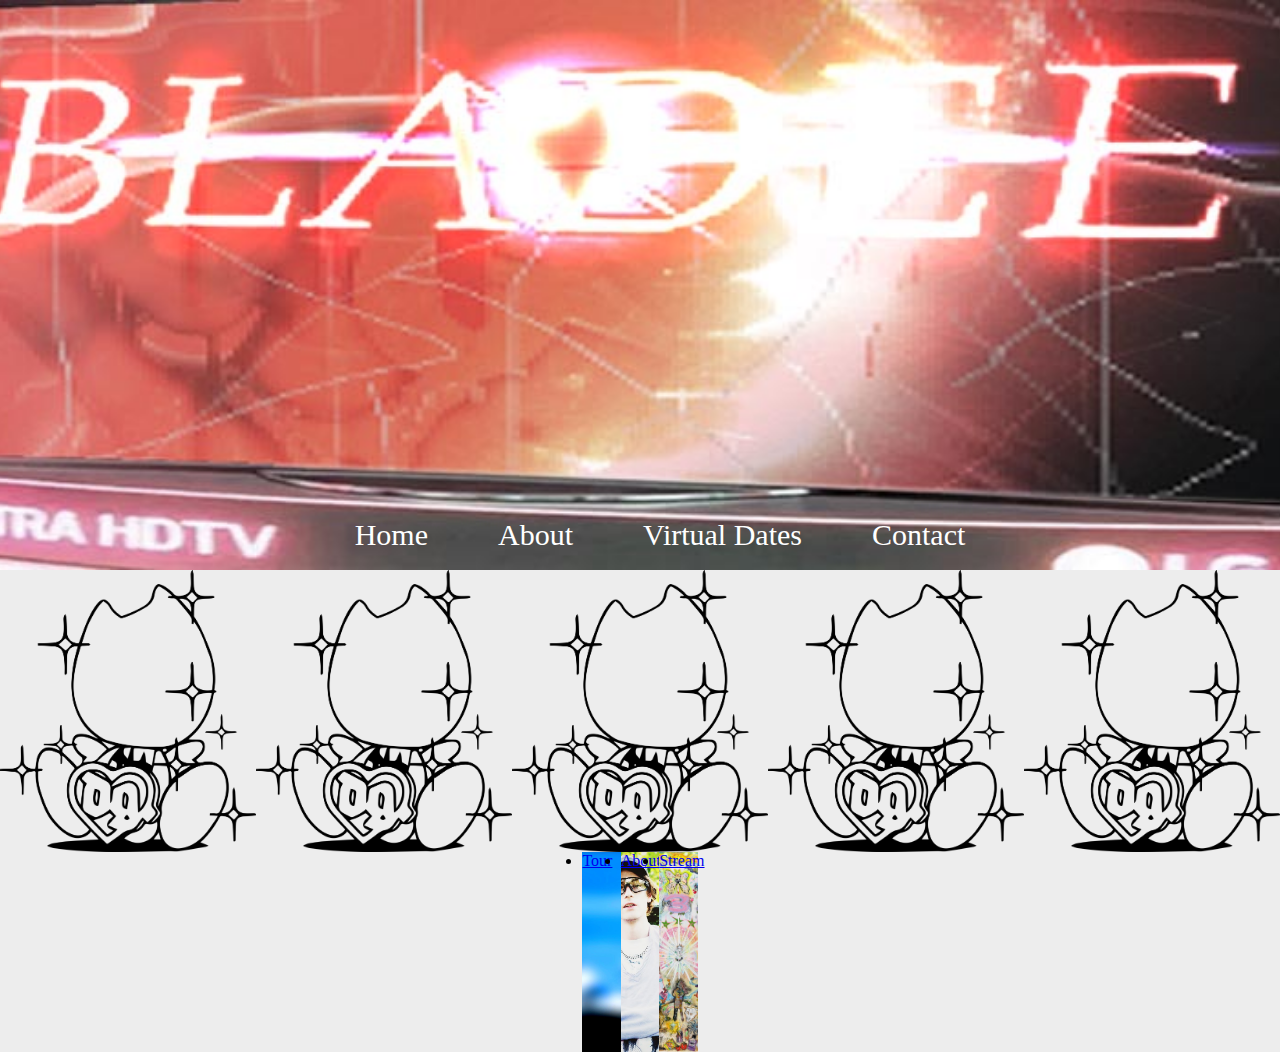
==== ajarrett_website-main/index.html @ 548c2ce1 "Add files via upload" ====
<!doctype html>
<html class="no-js" lang="">

  <link rel="apple-touch-icon" href="icon.png">

<head>
  <meta charset="utf-8">
  <meta name="description" content="">
  <meta name="viewport" content="width=device-width, initial-scale=1">

  <link rel="icon" href="favicon.ico" type="image/gif" sizes="16x16">
  <link rel="stylesheet" href="css/normalize.css">
  <link rel="stylesheet" href="css/main.css">
</head>

<body>
  <header>
    <nav>
      <ul>
        <li><a href="index.html">Home</a href></li>
        <li><a href="about.html">About</a href></li>
        <li><a href="tours.html">Virtual Dates</a href></li>
        <li><a href="contact.html">Contact</a href></li>
      </ul>
    </nav>
  </header>
</body>

  <!-- Main content area-->
  <section class="home_content">

  <div class="illustration_section">
    <img src="img/DOeJDHl.png">
    <img src="img/DOeJDHl.png">
    <img src="img/DOeJDHl.png">
    <img src="img/DOeJDHl.png">
    <img src="img/DOeJDHl.png">
  </div>

  <div class="threepanel">
      <li id="threepanel1"><a href="img/bladee1.jpg">Tour</a></li>
      <li id="threepanel2"><a href="img/bladee2.jpg">About</a></li>
      <li id="threepanel3"><a href="img/bladee3.jpg">Stream</a></li>
  </div>

  <form>

  </form>

</section>

<!-- Footer area -->
<footer>
  <div class="bottom_footer">

  </div>
</footer>


  <script src="js/vendor/modernizr-3.11.2.min.js"></script>
  <script src="js/main.js"></script>

</body>

</html>
---- ajarrett_website-main/css/main.css ----
/*! HTML5 Boilerplate v8.0.0 | MIT License | https://html5boilerplate.com/ */

/* main.css 2.1.0 | MIT License | https://github.com/h5bp/main.css#readme */
/*
 * What follows is the result of much research on cross-browser styling.
 * Credit left inline and big thanks to Nicolas Gallagher, Jonathan Neal,
 * Kroc Camen, and the H5BP dev community and team.
 */

/* ==========================================================================
   Base styles: opinionated defaults
   ========================================================================== */

html{
  background-color: #EDEDED;
  overflow-x: hidden;
}


/*
 * Remove text-shadow in selection highlight:
 * https://twitter.com/miketaylr/status/12228805301
 *
 * Vendor-prefixed and regular ::selection selectors cannot be combined:
 * https://stackoverflow.com/a/16982510/7133471
 *
 * Customize the background color to match your design.
 */

::-moz-selection {
  background: #EDEDED;
}

::selection {
  background: #EDEDED;
}

/*
 * A better looking default horizontal rule
 */

hr {
  display: block;
  height: 1px;
  border: 0;
  border-top: 1px solid #ccc;
  margin: 16px;
  padding: 0px;
  font-size: 40px;
}

/*
 * Remove the gap between audio, canvas, iframes,
 * images, videos and the bottom of their containers:
 * https://github.com/h5bp/html5-boilerplate/issues/440
 */

audio, canvas, iframe, img, svg, video {
  vertical-align: middle;
}


/*
 * Allow only vertical resizing of textareas.
 */

textarea {
  width: 80%;
  height: 300px;
}

/* ==========================================================================
   Author's custom styles
   ========================================================================== */

/* This sets up the background image for your header section */
header{
  background-image: url('../img/head.jpg');
  background-size: cover;
  background-position: center;
  background-repeat: no-repeat;
  width: 100vw;
  height: 570px;
  margin: 0px;
  display: flex;
  justify-content: center;
  align-items: center;
}

/* this sets up your main navigation */
nav{
  display: flex;
  justify-content: center;
  align-items: center;
  flex-direction: row;
  position: relative;
  top: 250px;
}

nav ul{
  list-style-type: none;
  display: flex;
  justify-content: center;
  align-items: center;
  flex-direction: row;
}

nav ul li{
  margin: 35px;
}

nav ul li a{
  color: #ffffff;
  text-decoration: none;
  font-size: 30px;
}

/* This setups the main content area to be centered on the page */
.home_content{
  display: flex;
  justify-content: center;
  align-items: center;
  margin: 0px;
  flex-direction: column;
}

/* this sets up your row of illustrations */
.illustration_section{
  display: flex;
  justify-content: center;
  align-items: center;
  margin: 0px;
  flex-direction: row;
}

/* this sets up the illustrations to be 20% in width to go across the page */
.illustration_section img{
  width: 20%;
  height: auto;
  margin: 1%;
}

/* this sets up your row of three photos */
.threepanel{
  display: flex;
  justify-content: center;
  align-items: center;
  margin: 0px;
  flex-direction: row;
}

.threepanel img{
  width: 33.3%;
  height: 470px;
}

#threepanel1{
  background-image: url('../img/bladee1.jpg');
  background-size: cover;
  background-position: center;
  background-repeat: no-repeat;
  width: 33.3%;
  height: 200px;
}

#threepanel2{
  background-image: url('../img/bladee2.jpg');
  background-size: cover;
  background-position: center;
  background-repeat: no-repeat;
  width: 33.3%;
  height: 200px;
}
#threepanel3{
  background-image: url('../img/bladee3.jpg');
  background-size: cover;
  background-position: center;
  background-repeat: no-repeat;
  width: 33.3%;
  height: 200px;
}

/* this sets up the illustrations to be 20% in width to go across the page */
.illustration_section img{
  width: 20%;
  height: auto;
  margin: 0px;
}




/* ==========================================================================
   Helper classes
   ========================================================================== */

/*
 * Hide visually and from screen readers
 */

.hidden,
[hidden] {
  display: none !important;
}

/*
 * Hide only visually, but have it available for screen readers:
 * https://snook.ca/archives/html_and_css/hiding-content-for-accessibility
 *
 * 1. For long content, line feeds are not interpreted as spaces and small width
 *    causes content to wrap 1 word per line:
 *    https://medium.com/@jessebeach/beware-smushed-off-screen-accessible-text-5952a4c2cbfe
 */

.sr-only {
  border: 0;
  clip: rect(0, 0, 0, 0);
  height: 1px;
  margin: -1px;
  overflow: hidden;
  padding: 0;
  position: absolute;
  white-space: nowrap;
  width: 1px;
  /* 1 */
}

/*
 * Extends the .sr-only class to allow the element
 * to be focusable when navigated to via the keyboard:
 * https://www.drupal.org/node/897638
 */

.sr-only.focusable:active,
.sr-only.focusable:focus {
  clip: auto;
  height: auto;
  margin: 0;
  overflow: visible;
  position: static;
  white-space: inherit;
  width: auto;
}

/*
 * Hide visually and from screen readers, but maintain layout
 */

.invisible {
  visibility: hidden;
}

/*
 * Clearfix: contain floats
 *
 * For modern browsers
 * 1. The space content is one way to avoid an Opera bug when the
 *    `contenteditable` attribute is included anywhere else in the document.
 *    Otherwise it causes space to appear at the top and bottom of elements
 *    that receive the `clearfix` class.
 * 2. The use of `table` rather than `block` is only necessary if using
 *    `:before` to contain the top-margins of child elements.
 */

.clearfix::before,
.clearfix::after {
  content: " ";
  display: table;
}

.clearfix::after {
  clear: both;
}

/* ==========================================================================
   EXAMPLE Media Queries for Responsive Design.
   These examples override the primary ('mobile first') styles.
   Modify as content requires.
   ========================================================================== */

@media only screen and (min-width: 35em) {
  /* Style adjustments for viewports that meet the condition */
}

@media print,
  (-webkit-min-device-pixel-ratio: 1.25),
  (min-resolution: 1.25dppx),
  (min-resolution: 120dpi) {
  /* Style adjustments for high resolution devices */
}

/* ==========================================================================
   Print styles.
   Inlined to avoid the additional HTTP request:
   https://www.phpied.com/delay-loading-your-print-css/
   ========================================================================== */

@media print {
  *,
  *::before,
  *::after {
    background: #fff !important;
    color: #000 !important;
    /* Black prints faster */
    box-shadow: none !important;
    text-shadow: none !important;
  }

  a,
  a:visited {
    text-decoration: underline;
  }

  a[href]::after {
    content: " (" attr(href) ")";
  }

  abbr[title]::after {
    content: " (" attr(title) ")";
  }

  /*
   * Don't show links that are fragment identifiers,
   * or use the `javascript:` pseudo protocol
   */
  a[href^="#"]::after,
  a[href^="javascript:"]::after {
    content: "";
  }

  pre {
    white-space: pre-wrap !important;
  }

  pre,
  blockquote {
    border: 1px solid #999;
    page-break-inside: avoid;
  }

  /*
   * Printing Tables:
   * https://web.archive.org/web/20180815150934/http://css-discuss.incutio.com/wiki/Printing_Tables
   */
  thead {
    display: table-header-group;
  }

  tr,
  img {
    page-break-inside: avoid;
  }

  p,
  h2,
  h3 {
    orphans: 3;
    widows: 3;
  }

  h2,
  h3 {
    page-break-after: avoid;
  }
}
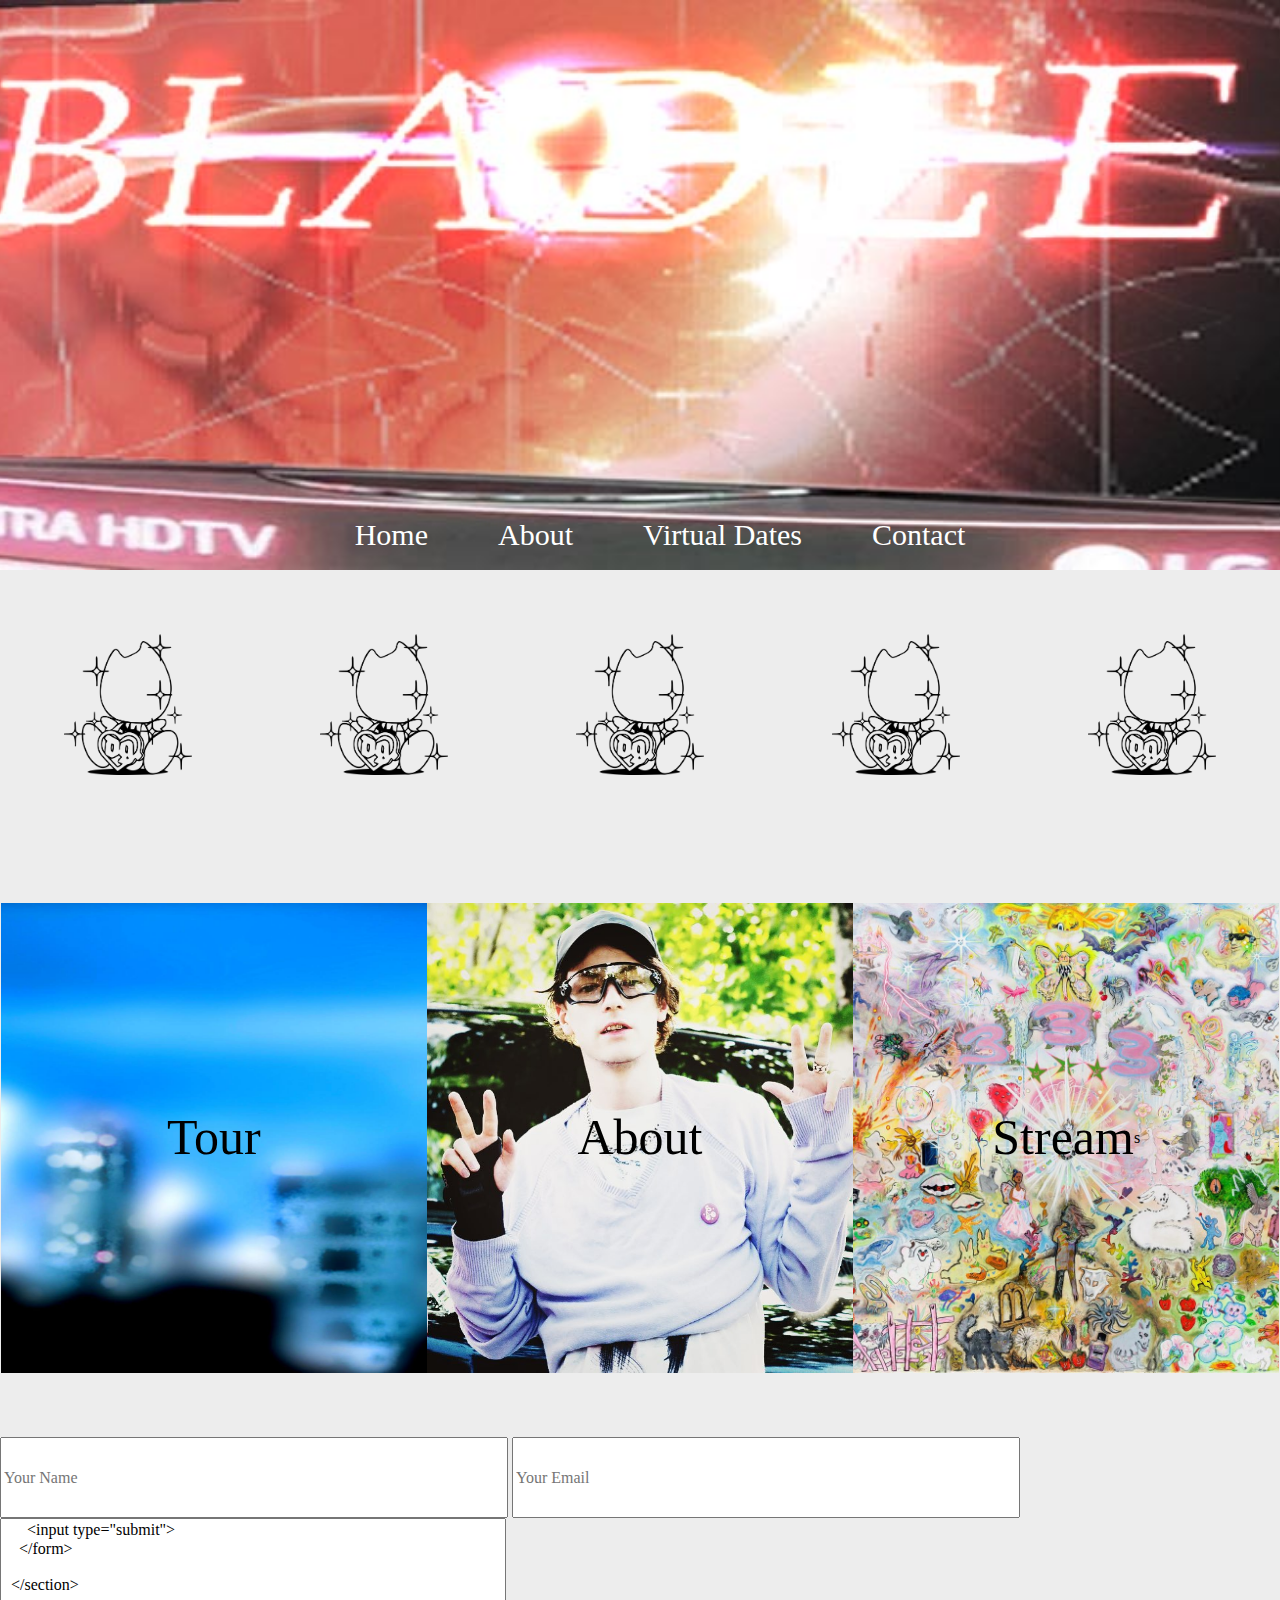
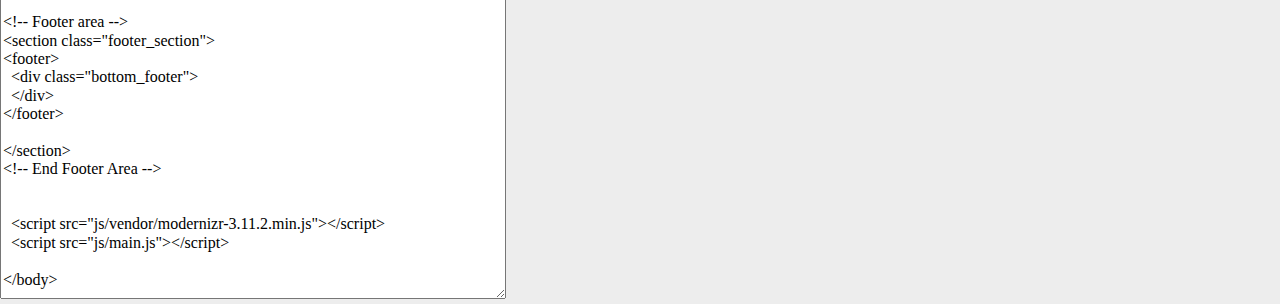
==== commit 33b804dd: "Add files via upload" ====
--- a/ajarrett_website-main/index.html
+++ b/ajarrett_website-main/index.html
@@ -37,24 +37,38 @@
     <img src="img/DOeJDHl.png">
   </div>
 
+  <!-- These weren't list items...why did you put <li> around them? Write an image tag as you see below -->
   <div class="threepanel">
-      <li id="threepanel1"><a href="img/bladee1.jpg">Tour</a></li>
-      <li id="threepanel2"><a href="img/bladee2.jpg">About</a></li>
-      <li id="threepanel3"><a href="img/bladee3.jpg">Stream</a></li>
+      <div id="threepanel1">
+        <a href="tour.html">Tour</a>
+      </div>
+      <div id="threepanel2">
+        <a href="about.html">About</a>
+      </div>
+      <div id="threepanel3">
+        <a href="#">Stream</a>s
+      </div>
   </div>
 
-  <form>
+  <section class="form_section">
+    <form>
+      <input type="text" placeholder="Your Name">
+      <input type="text" placeholder="Your Email">
+      <textarea type="text" placeholder="Your Message">
+      <input type="submit">
+    </form>
 
-  </form>
+  </section>
+
+<!-- Footer area -->
+<section class="footer_section">
+<footer>
+  <div class="bottom_footer">
+  </div>
+</footer>
 
 </section>
-
-<!-- Footer area -->
-<footer>
-  <div class="bottom_footer">
-
-  </div>
-</footer>
+<!-- End Footer Area -->
 
 
   <script src="js/vendor/modernizr-3.11.2.min.js"></script>
--- a/ajarrett_website-main/css/main.css
+++ b/ajarrett_website-main/css/main.css
@@ -145,22 +145,22 @@
   display: flex;
   justify-content: center;
   align-items: center;
-  margin: 0px;
+  margin: 5% 0%;
   flex-direction: row;
-}
-
-.threepanel img{
-  width: 33.3%;
-  height: 470px;
-}
-
+  width: 100vw;
+}
+
+/* This sets up each image with associated link */
 #threepanel1{
   background-image: url('../img/bladee1.jpg');
   background-size: cover;
   background-position: center;
   background-repeat: no-repeat;
   width: 33.3%;
-  height: 200px;
+  height: 470px;
+  display: flex;
+  justify-content: center;
+  align-items: center;
 }
 
 #threepanel2{
@@ -169,7 +169,10 @@
   background-position: center;
   background-repeat: no-repeat;
   width: 33.3%;
-  height: 200px;
+  height: 470px;
+  display: flex;
+  justify-content: center;
+  align-items: center;
 }
 #threepanel3{
   background-image: url('../img/bladee3.jpg');
@@ -177,14 +180,54 @@
   background-position: center;
   background-repeat: no-repeat;
   width: 33.3%;
-  height: 200px;
+  height: 470px;
+  display: flex;
+  justify-content: center;
+  align-items: center;
+}
+
+#threepanel1 a,
+#threepanel2 a,
+#threepanel3 a{
+  font-size: 50px;
+  text-decoration: none;
+  color: #000;
 }
 
 /* this sets up the illustrations to be 20% in width to go across the page */
 .illustration_section img{
-  width: 20%;
+  width: 10%;
   height: auto;
-  margin: 0px;
+  margin: 5%;
+}
+
+/*Begin Form Styles*/
+.form_section input{
+width: 500px;
+height: 75px;
+}
+textarea{
+width: 500px;
+height: 375px;
+}
+
+/*End Form Styles*/
+
+/* sets up the Footer */
+
+.footer_section footer{
+  height: 250px;
+  width: 100vw;
+  background-color: #D86867;
+  position: relative;
+}
+
+.bottom_footer{
+  height: 70px;
+  width: 100vw;
+  background-color: #000;
+  position: absolute;
+  bottom: 0;
 }
 
 
